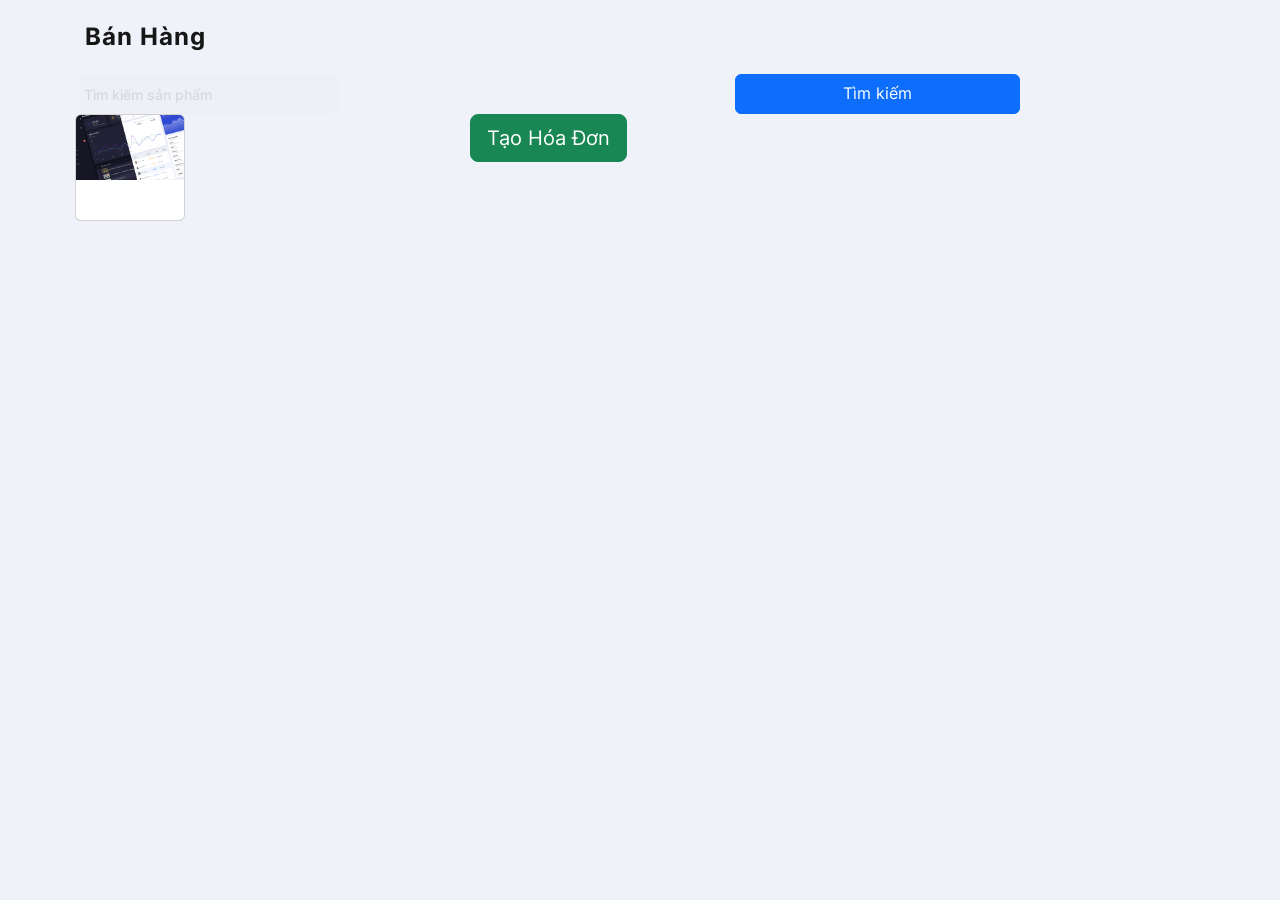
==== AutoKid/src/main/resources/templates/admin/ban-hang.html @ bd83f9e8 "add ban hang" ====
<!DOCTYPE html>
<html xmlns:th="http://www.thymeleaf.org">
<head>
  <meta charset="UTF-8">
  <meta http-equiv="X-UA-Compatible" content="IE=edge">
  <meta name="viewport" content="width=device-width, initial-scale=1.0">
  <title>Auto_Kid | Product Management</title>
  <!-- Favicon -->
  <link rel="shortcut icon" href="./img/svg/logo.svg" type="image/x-icon">
  <link href="https://cdn.jsdelivr.net/npm/bootstrap@5.3.3/dist/css/bootstrap.min.css" rel="stylesheet" integrity="sha384-QWTKZyjpPEjISv5WaRU9OFeRpok6YctnYmDr5pNlyT2bRjXh0JMhjY6hW+ALEwIH" crossorigin="anonymous">
  <!-- Custom styles -->
  <link rel="stylesheet" href="./css/style.min.css" type="text/css">


</head>

<body>
<div class="layer"></div>
<!-- ! Body -->
<a class="skip-link sr-only" href="#skip-target">Skip to content</a>
<div class="page-flex">
  <div th:insert="fragments/sidebar_admin :: sidebar"></div>
  <div class="main-wrapper">
    <div th:insert="fragments/header_admin :: header"></div>
    <!-- ! Main -->
    <main class="main users chart-page" id="skip-target">
      <div class="container">
        <h2 class="main-title">Bán Hàng</h2>
        <div class="row">
          <div class="col-7"><input placeholder="Tìm kiếm sản phẩm"></div>
          <div class="col-3 btn btn-primary">Tìm kiếm</div>
        </div>
        <div class="row">
          <div class="col-4">
            <div class="row">
              <div class="col-md-4" th:each="spct : ${spcts}">
                <div class="card mb-4">
                  <img src="./screenshot.jpg" class="card-img-top" alt="Product Image">
                  <div class="card-body">
                    <p class="card-title" th:text="${spct.donGia} + ' VND'"></p>
                    <p class="card-text" th:text="${spct.sanPham.tenSP} "></p>
                  </div>
                </div>
              </div>
            </div>
          </div>
          <div class="col-6">
            <div class="container">
              <div class="row">
                <div class="col-4">
                  <button id="createInvoiceBtn" class="btn btn-success btn-lg" onclick="createInvoice()">
                    <i class="fas fa-plus"></i> Tạo Hóa Đơn
                  </button>
                </div>
              </div>
              <div class="row mt-3">
                <div class="col-12">
                  <div id="invoiceList">
                    <!-- Các hóa đơn sẽ được thêm tại đây -->
                  </div>
                </div>
              </div>
            </div>
          </div>
        </div>
      </div>
    </main>
    <div th:insert="fragments/footer_admin :: footer"></div>
  </div>


</div>
<script src="https://cdn.jsdelivr.net/npm/bootstrap@5.3.3/dist/js/bootstrap.bundle.min.js" integrity="sha384-YvpcrYf0tY3lHB60NNkmXc5s9fDVZLESaAA55NDzOxhy9GkcIdslK1eN7N6jIeHz" crossorigin="anonymous"></script>
<script>
  let invoiceCount = 0;

  function createInvoice() {
    invoiceCount++;
    const invoiceList = document.getElementById('invoiceList');

    // Tạo HTML cho hóa đơn mới
    const newInvoice = document.createElement('div');
    newInvoice.classList.add('invoice');
    newInvoice.innerHTML = `
            <h4>Hóa đơn #${invoiceCount}</h4>
            <p>Chi tiết hóa đơn sẽ được điền ở đây.</p>
        `;

    // Thêm hóa đơn mới vào danh sách
    invoiceList.appendChild(newInvoice);
  }
</script>

<!-- Chart library -->
<script src="./plugins/chart.min.js"></script>
<!-- Icons library -->
<script src="./plugins/feather.min.js"></script>
<!-- Custom scripts -->
<script src="./js/script.js"></script>

</body>

</html>
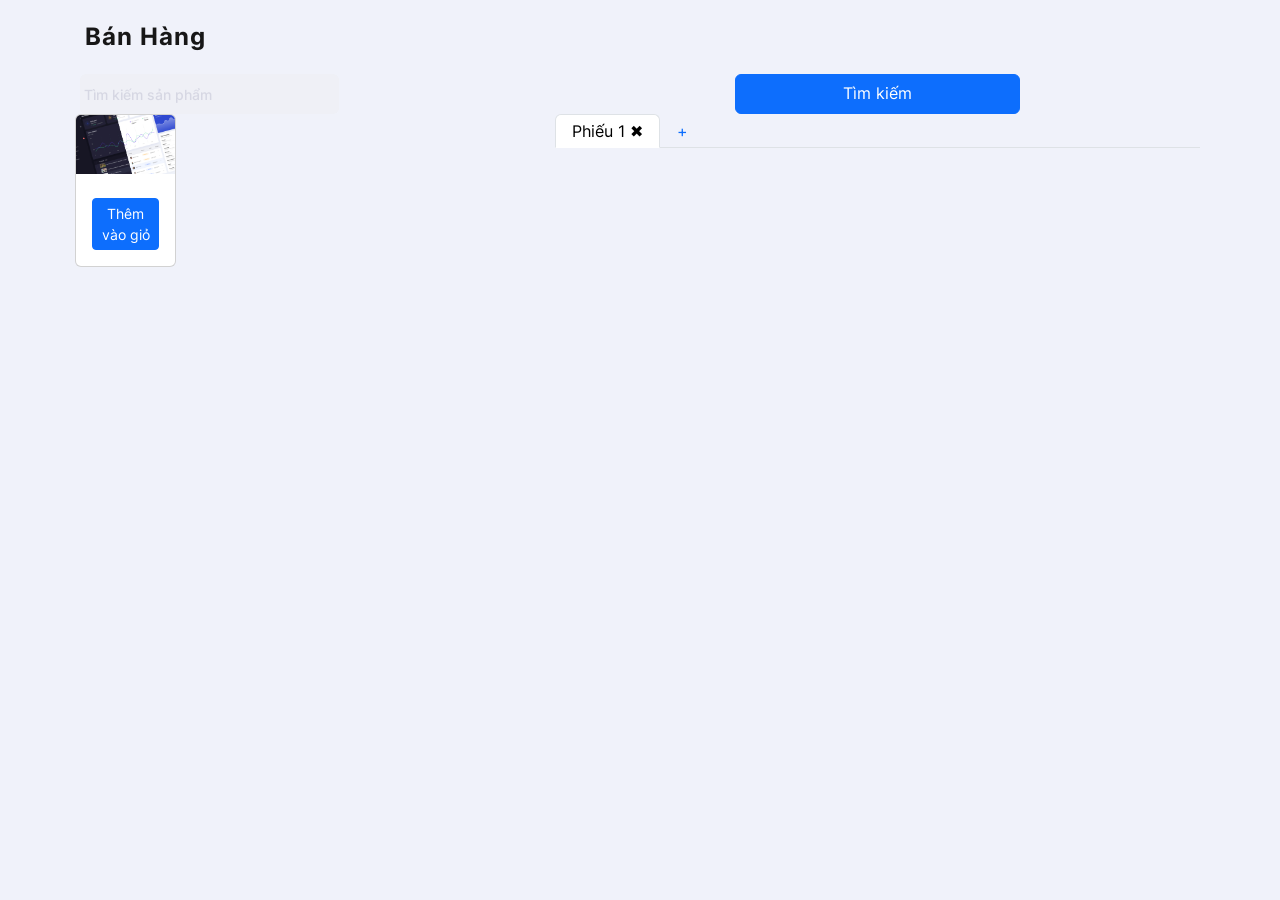
==== commit 3820757d: "update ban hang" ====
--- a/AutoKid/src/main/resources/templates/admin/ban-hang.html
+++ b/AutoKid/src/main/resources/templates/admin/ban-hang.html
@@ -31,34 +31,36 @@
           <div class="col-3 btn btn-primary">Tìm kiếm</div>
         </div>
         <div class="row">
-          <div class="col-4">
+          <div class="col-5">
             <div class="row">
-              <div class="col-md-4" th:each="spct : ${spcts}">
+              <div class="col-md-3" th:each="spct : ${spcts}">
                 <div class="card mb-4">
                   <img src="./screenshot.jpg" class="card-img-top" alt="Product Image">
                   <div class="card-body">
                     <p class="card-title" th:text="${spct.donGia} + ' VND'"></p>
                     <p class="card-text" th:text="${spct.sanPham.tenSP} "></p>
+                    <button class="btn btn-primary btn-sm" onclick="addToCart('${spct.sanPham.tenSP}', ${spct.donGia})">Thêm vào giỏ</button>
                   </div>
                 </div>
               </div>
             </div>
           </div>
-          <div class="col-6">
-            <div class="container">
-              <div class="row">
-                <div class="col-4">
-                  <button id="createInvoiceBtn" class="btn btn-success btn-lg" onclick="createInvoice()">
-                    <i class="fas fa-plus"></i> Tạo Hóa Đơn
-                  </button>
-                </div>
-              </div>
-              <div class="row mt-3">
-                <div class="col-12">
-                  <div id="invoiceList">
-                    <!-- Các hóa đơn sẽ được thêm tại đây -->
-                  </div>
-                </div>
+          <div class="col-md-7">
+            <!-- Tabs hóa đơn -->
+            <ul class="nav nav-tabs" id="invoiceTabs" role="tablist">
+              <li class="nav-item" role="presentation">
+                <button class="nav-link active" id="tab1" data-bs-toggle="tab" data-bs-target="#invoice1" type="button" role="tab" aria-controls="invoice1" aria-selected="true">
+                  Phiếu 1 <span class="close-tab" onclick="removeTab(this)">&#10006;</span>
+                </button>
+              </li>
+              <li class="nav-item">
+                <button class="nav-link" onclick="addNewTab()">+</button>
+              </li>
+            </ul>
+
+            <!-- Nội dung hóa đơn -->
+            <div class="tab-content mt-3" id="invoiceTabContent">
+              <div class="tab-pane fade show active" id="invoice1" role="tabpanel" aria-labelledby="tab1">
               </div>
             </div>
           </div>
@@ -72,22 +74,110 @@
 </div>
 <script src="https://cdn.jsdelivr.net/npm/bootstrap@5.3.3/dist/js/bootstrap.bundle.min.js" integrity="sha384-YvpcrYf0tY3lHB60NNkmXc5s9fDVZLESaAA55NDzOxhy9GkcIdslK1eN7N6jIeHz" crossorigin="anonymous"></script>
 <script>
-  let invoiceCount = 0;
+  let cartItems = []; // Danh sách các sản phẩm trong giỏ
 
-  function createInvoice() {
-    invoiceCount++;
-    const invoiceList = document.getElementById('invoiceList');
+  function addToCart(productName, productPrice) {
+    // Kiểm tra sản phẩm đã có trong giỏ hàng chưa
+    const existingItem = cartItems.find(item => item.name === productName);
 
-    // Tạo HTML cho hóa đơn mới
-    const newInvoice = document.createElement('div');
-    newInvoice.classList.add('invoice');
-    newInvoice.innerHTML = `
-            <h4>Hóa đơn #${invoiceCount}</h4>
-            <p>Chi tiết hóa đơn sẽ được điền ở đây.</p>
+    if (existingItem) {
+      // Nếu sản phẩm đã có trong giỏ hàng, tăng số lượng
+      existingItem.quantity += 1;
+    } else {
+      // Nếu sản phẩm chưa có, thêm mới vào giỏ hàng
+      cartItems.push({ name: productName, price: productPrice, quantity: 1 });
+    }
+
+    // Cập nhật lại giao diện hóa đơn
+    updateCart();
+  }
+
+  function updateCart() {
+    const cartList = document.querySelector('#invoice1 .list-group'); // Danh sách sản phẩm trong hóa đơn
+    const totalElement = document.querySelector('.total'); // Tổng tiền
+    let total = 0;
+
+    // Xóa nội dung cũ
+    cartList.innerHTML = '';
+
+    // Lặp qua danh sách sản phẩm trong giỏ hàng và hiển thị chúng
+    cartItems.forEach(item => {
+      const itemTotal = item.price * item.quantity;
+      total += itemTotal;
+
+      const listItem = document.createElement('li');
+      listItem.classList.add('list-group-item', 'd-flex', 'justify-content-between', 'align-items-center');
+      listItem.innerHTML = `
+            ${item.name}
+            <span>${item.price} VND</span>
+            <input type="number" class="form-control w-25" value="${item.quantity}" min="1" onchange="updateQuantity('${item.name}', this.value)">
+            <span>${itemTotal} VND</span>
+            <button class="btn btn-danger btn-sm" onclick="removeFromCart('${item.name}')">X</button>
         `;
 
-    // Thêm hóa đơn mới vào danh sách
-    invoiceList.appendChild(newInvoice);
+      cartList.appendChild(listItem);
+    });
+
+    // Cập nhật tổng tiền
+    totalElement.textContent = total + ' VND';
+  }
+
+  function removeFromCart(productName) {
+    // Xóa sản phẩm khỏi giỏ hàng
+    cartItems = cartItems.filter(item => item.name !== productName);
+    // Cập nhật lại giao diện hóa đơn
+    updateCart();
+  }
+
+  function updateQuantity(productName, newQuantity) {
+    // Cập nhật số lượng sản phẩm trong giỏ hàng
+    const item = cartItems.find(item => item.name === productName);
+    if (item) {
+      item.quantity = parseInt(newQuantity, 10);
+      // Cập nhật lại giao diện hóa đơn
+      updateCart();
+    }
+  }
+
+  // JavaScript cho việc thêm và xóa tab (như trong ví dụ trước)
+  let tabCount = 1;
+
+  function addNewTab() {
+    tabCount++;
+
+    const newTab = document.createElement('li');
+    newTab.classList.add('nav-item');
+    newTab.setAttribute('role', 'presentation');
+    newTab.innerHTML = `
+            <button class="nav-link" id="tab${tabCount}" data-bs-toggle="tab" data-bs-target="#invoice${tabCount}" type="button" role="tab" aria-controls="invoice${tabCount}" aria-selected="false">
+                Phiếu ${tabCount} <span class="close-tab" onclick="removeTab(this)">&#10006;</span>
+            </button>`;
+
+    document.getElementById('invoiceTabs').insertBefore(newTab, document.getElementById('invoiceTabs').lastElementChild);
+
+    const newTabContent = document.createElement('div');
+    newTabContent.classList.add('tab-pane', 'fade');
+    newTabContent.id = `invoice${tabCount}`;
+    newTabContent.setAttribute('role', 'tabpanel');
+    newTabContent.setAttribute('aria-labelledby', `tab${tabCount}`);
+    newTabContent.innerHTML = `<div class="row"><div class="col-8"><p>Nội dung Phiếu ${tabCount}</p></div></div>`;
+
+    document.getElementById('invoiceTabContent').appendChild(newTabContent);
+  }
+
+  function removeTab(element) {
+    const tabButton = element.closest('button');
+    const tabPaneId = tabButton.getAttribute('data-bs-target');
+
+    tabButton.closest('li').remove();
+    document.querySelector(tabPaneId).remove();
+
+    const firstTab = document.querySelector('#invoiceTabs button:first-child');
+    const firstTabContent = document.querySelector('#invoiceTabContent .tab-pane:first-child');
+    if (firstTab && firstTabContent) {
+      firstTab.classList.add('active');
+      firstTabContent.classList.add('show', 'active');
+    }
   }
 </script>
 
